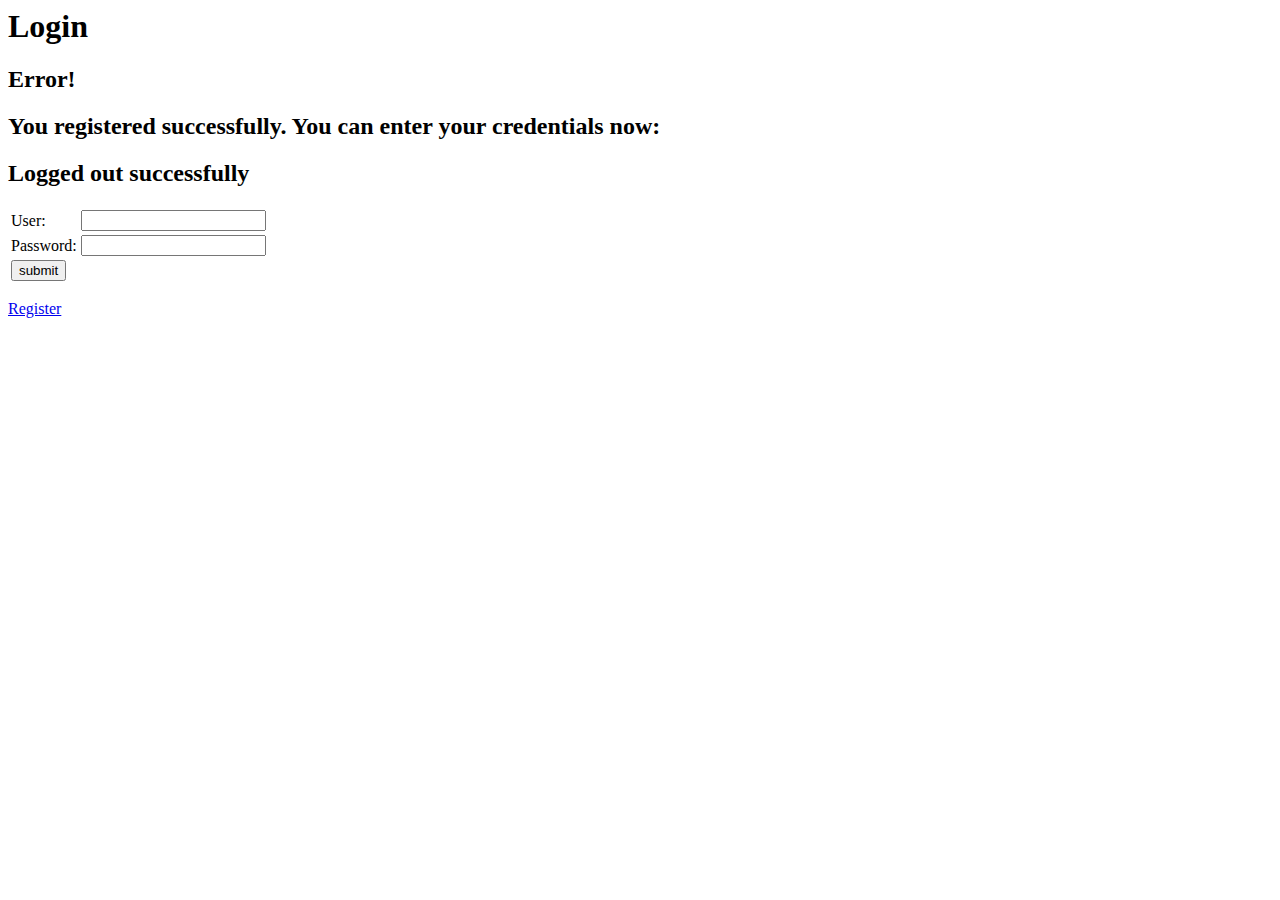
==== src/main/resources/templates/login.html @ cd72c1f9 "init commit, simple security implementation" ====
<html xmlns:th="http://www.thymeleaf.org">
<head></head>
<body>
<h1>Login</h1>

<div th:if="${error == 'true'}">
    <h2>Error!</h2>
</div>
<div th:if="${registered == 'true'}">
    <h2>You registered successfully. You can enter your credentials now:</h2>
</div>
<div th:if="${logout == 'true'}">
    <h2>Logged out successfully</h2>
</div>
<form name='f' action="login" method='POST'>
    <table>
        <tr>
            <td>User:</td>
            <td><input type='text' name='username' value=''></td>
        </tr>
        <tr>
            <td>Password:</td>
            <td><input type='password' name='password' /></td>
        </tr>
        <tr>
            <td><input name="submit" type="submit" value="submit" /></td>
        </tr>
    </table>
</form>
<a href="/registration">Register</a>
</body>
</html>
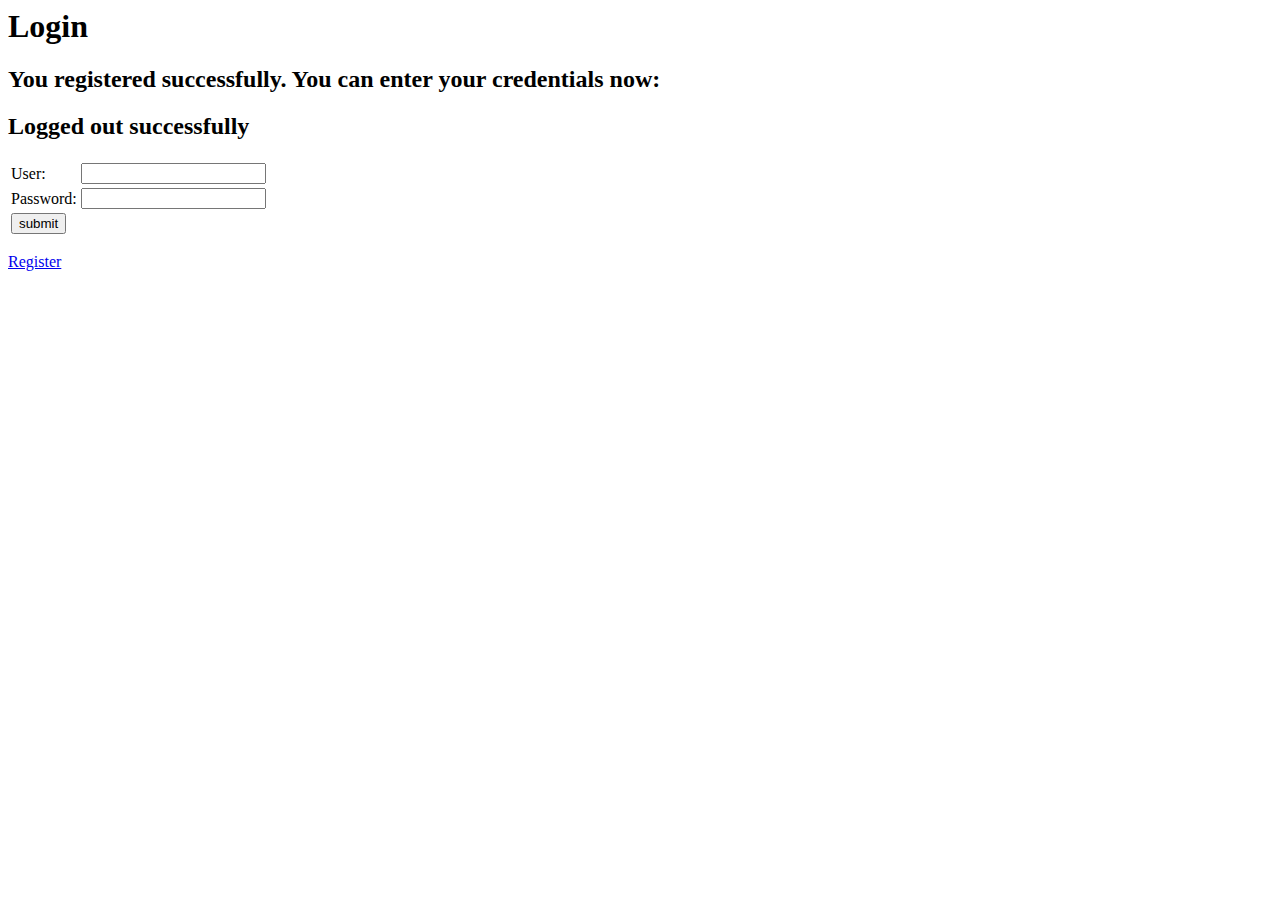
==== commit 0250b47f: "detailed login page errors" ====
--- a/src/main/resources/templates/login.html
+++ b/src/main/resources/templates/login.html
@@ -3,9 +3,11 @@
 <body>
 <h1>Login</h1>
 
+<!--
 <div th:if="${error == 'true'}">
     <h2>Error!</h2>
-</div>
+</div>-->
+<div class="alert" th:if="${errorMessage}" th:text="${errorMessage}"></div>
 <div th:if="${registered == 'true'}">
     <h2>You registered successfully. You can enter your credentials now:</h2>
 </div>
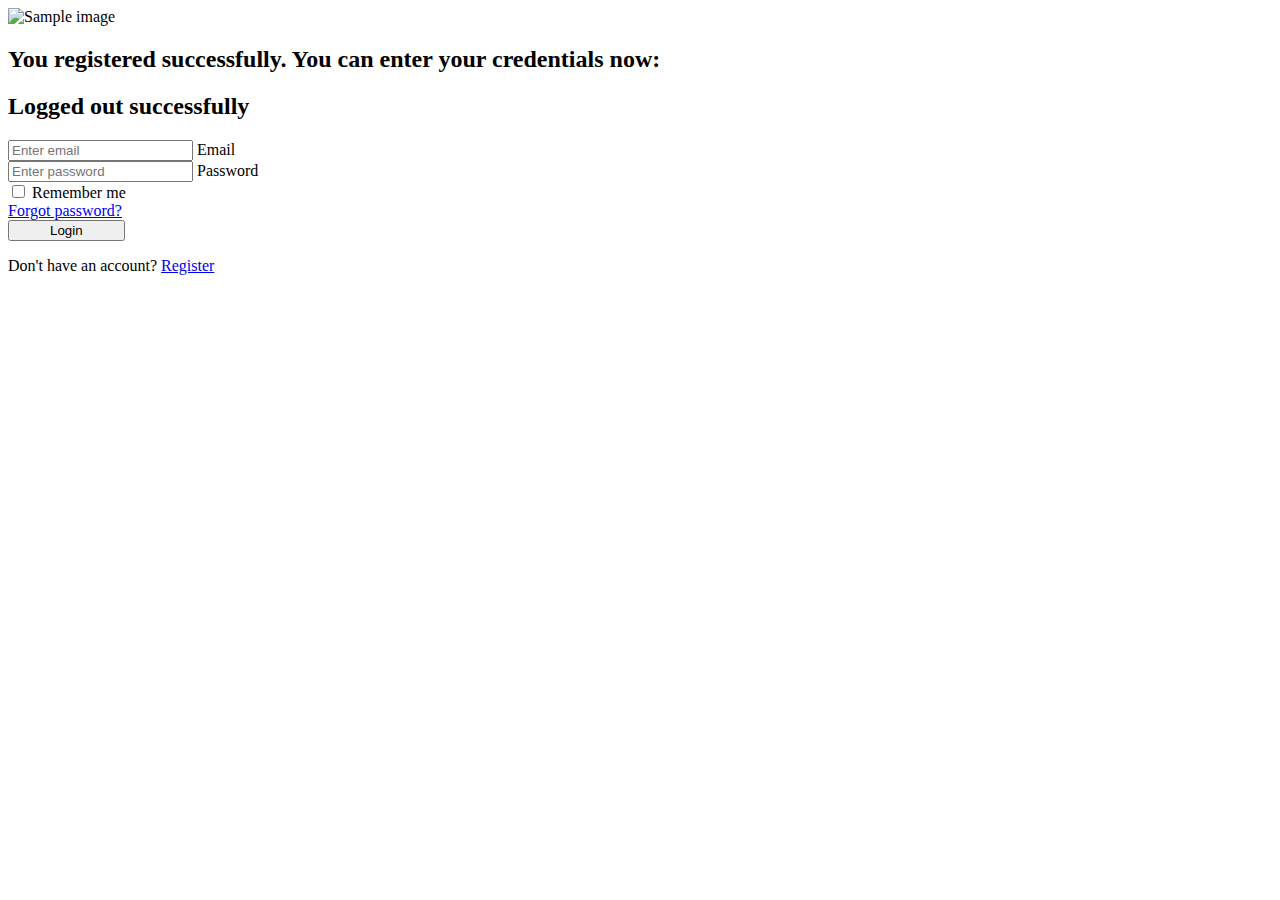
==== commit 1d68d55b: "login: added bootstrap to login & register pages" ====
--- a/src/main/resources/templates/login.html
+++ b/src/main/resources/templates/login.html
@@ -1,34 +1,62 @@
 <html xmlns:th="http://www.thymeleaf.org">
-<head></head>
+<head>
+    <title>Online Banking</title>
+    <link href="https://cdn.jsdelivr.net/npm/bootstrap@5.0.2/dist/css/bootstrap.min.css" rel="stylesheet" integrity="sha384-EVSTQN3/azprG1Anm3QDgpJLIm9Nao0Yz1ztcQTwFspd3yD65VohhpuuCOmLASjC" crossorigin="anonymous">
+</head>
 <body>
-<h1>Login</h1>
+<section class="vh-100">
+    <div class="container-fluid h-custom">
+        <div class="row d-flex justify-content-center align-items-center h-100">
+            <div class="col-md-9 col-lg-6 col-xl-5">
+                <img src="https://mdbcdn.b-cdn.net/img/Photos/new-templates/bootstrap-login-form/draw2.webp"
+                     class="img-fluid" alt="Sample image">
+            </div>
+            <div class="col-md-8 col-lg-6 col-xl-4 offset-xl-1">
 
-<!--
-<div th:if="${error == 'true'}">
-    <h2>Error!</h2>
-</div>-->
-<div class="alert" th:if="${errorMessage}" th:text="${errorMessage}"></div>
-<div th:if="${registered == 'true'}">
-    <h2>You registered successfully. You can enter your credentials now:</h2>
-</div>
-<div th:if="${logout == 'true'}">
-    <h2>Logged out successfully</h2>
-</div>
-<form name='f' action="login" method='POST'>
-    <table>
-        <tr>
-            <td>User:</td>
-            <td><input type='text' name='username' value=''></td>
-        </tr>
-        <tr>
-            <td>Password:</td>
-            <td><input type='password' name='password' /></td>
-        </tr>
-        <tr>
-            <td><input name="submit" type="submit" value="submit" /></td>
-        </tr>
-    </table>
-</form>
-<a href="/registration">Register</a>
+                <div class="alert" th:if="${errorMessage}" th:text="${errorMessage}"></div>
+                <div th:if="${registered == 'true'}">
+                    <h2>You registered successfully. You can enter your credentials now:</h2>
+                </div>
+                <div th:if="${logout == 'true'}">
+                    <h2>Logged out successfully</h2>
+                </div>
+
+                <form name='f' action="login" method='POST'>
+                    <div class="form-outline mb-4">
+                        <input id="username" class="form-control form-control-lg"
+                               placeholder="Enter email" />     <!--fixme add type="email" -->
+                        <label class="form-label" for="username">Email</label>
+                    </div>
+
+                    <div class="form-outline mb-3">
+                        <input type="password" id="password" class="form-control form-control-lg"
+                               placeholder="Enter password" />
+                        <label class="form-label" for="password">Password</label>
+                    </div>
+
+                    <div class="d-flex justify-content-between align-items-center">
+                        <div class="form-check mb-0">
+                            <input class="form-check-input me-2" type="checkbox" value="" id="rememberMe" />
+                            <label class="form-check-label" for="rememberMe">
+                                Remember me
+                            </label>
+                        </div>
+                        <a href="#!" class="text-body">Forgot password?</a>
+                    </div>
+
+                    <div class="text-center text-lg-start mt-4 pt-2">
+
+                        <input class="btn btn-lg btn-primary" style="padding-left: 2.5rem; padding-right: 2.5rem;" name="submit" type="submit" value="Login">
+                        <p class="small fw-bold mt-2 pt-1 mb-0">Don't have an account? <a href="/registration"
+                                                                                          class="link-danger">Register</a></p>
+                    </div>
+
+                </form>
+            </div>
+        </div>
+    </div>
+</section>
+<script src="https://cdn.jsdelivr.net/npm/bootstrap@5.0.2/dist/js/bootstrap.bundle.min.js" integrity="sha384-MrcW6ZMFYlzcLA8Nl+NtUVF0sA7MsXsP1UyJoMp4YLEuNSfAP+JcXn/tWtIaxVXM" crossorigin="anonymous"></script>
+
 </body>
 </html>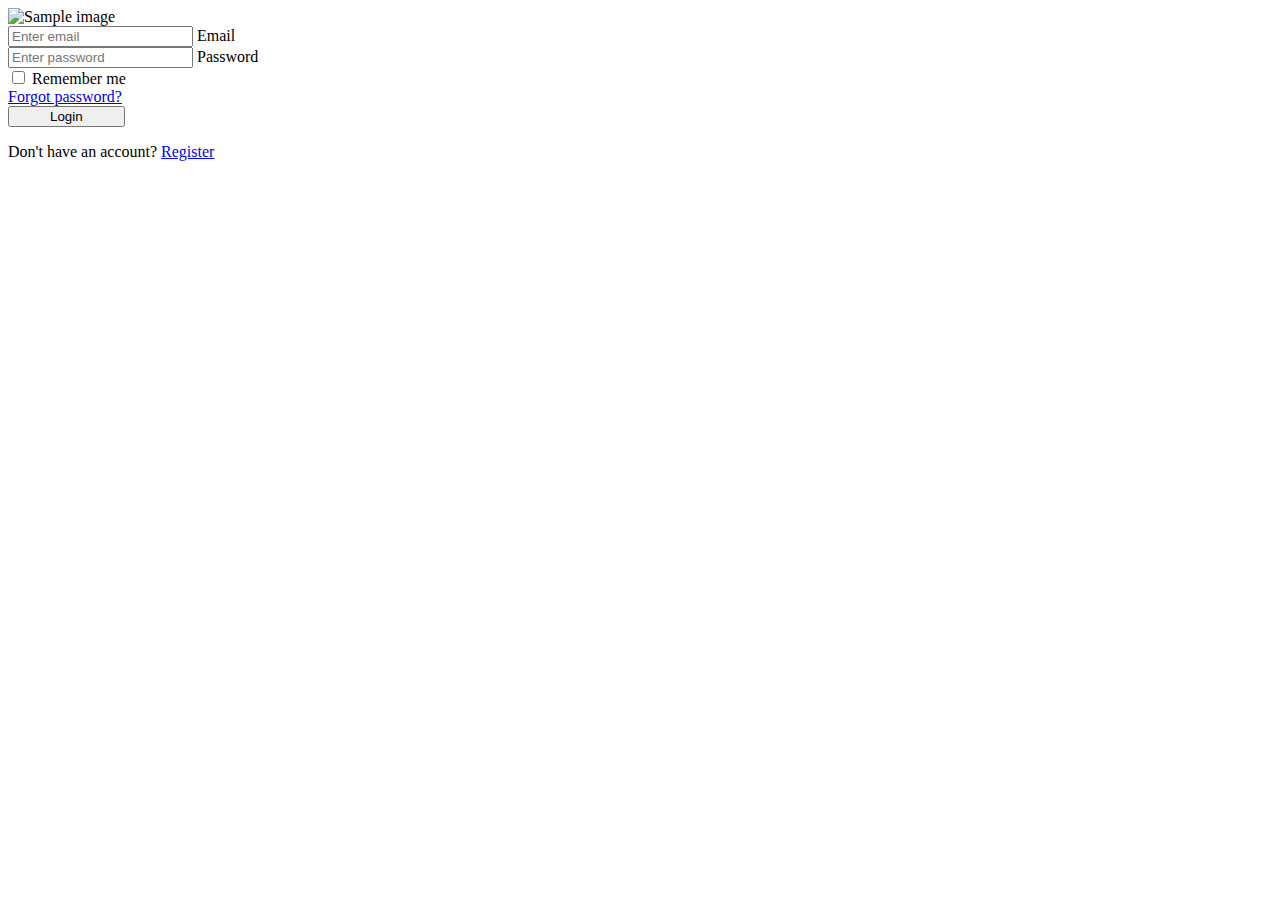
==== commit a8615826: "rest: implemented api calls" ====
--- a/src/main/resources/templates/login.html
+++ b/src/main/resources/templates/login.html
@@ -13,23 +13,24 @@
             </div>
             <div class="col-md-8 col-lg-6 col-xl-4 offset-xl-1">
 
+                <!--
                 <div class="alert" th:if="${errorMessage}" th:text="${errorMessage}"></div>
                 <div th:if="${registered == 'true'}">
                     <h2>You registered successfully. You can enter your credentials now:</h2>
                 </div>
                 <div th:if="${logout == 'true'}">
                     <h2>Logged out successfully</h2>
-                </div>
+                </div>-->
 
-                <form name='f' action="login" method='POST'>
+                <form th:action="@{/login}" method='POST'>
                     <div class="form-outline mb-4">
-                        <input id="username" class="form-control form-control-lg"
+                        <input name="username" id="username" class="form-control form-control-lg"
                                placeholder="Enter email" />     <!--fixme add type="email" -->
                         <label class="form-label" for="username">Email</label>
                     </div>
 
                     <div class="form-outline mb-3">
-                        <input type="password" id="password" class="form-control form-control-lg"
+                        <input name="password" type="password" id="password" class="form-control form-control-lg"
                                placeholder="Enter password" />
                         <label class="form-label" for="password">Password</label>
                     </div>
@@ -38,7 +39,7 @@
                         <div class="form-check mb-0">
                             <input class="form-check-input me-2" type="checkbox" value="" id="rememberMe" />
                             <label class="form-check-label" for="rememberMe">
-                                Remember me
+                                Remember me <!--todo remember me checkbox -->
                             </label>
                         </div>
                         <a href="#!" class="text-body">Forgot password?</a>
@@ -46,7 +47,7 @@
 
                     <div class="text-center text-lg-start mt-4 pt-2">
 
-                        <input class="btn btn-lg btn-primary" style="padding-left: 2.5rem; padding-right: 2.5rem;" name="submit" type="submit" value="Login">
+                        <input class="btn btn-lg btn-primary" style="padding-left: 2.5rem; padding-right: 2.5rem;" type="submit" value="Login">
                         <p class="small fw-bold mt-2 pt-1 mb-0">Don't have an account? <a href="/registration"
                                                                                           class="link-danger">Register</a></p>
                     </div>
@@ -57,6 +58,5 @@
     </div>
 </section>
 <script src="https://cdn.jsdelivr.net/npm/bootstrap@5.0.2/dist/js/bootstrap.bundle.min.js" integrity="sha384-MrcW6ZMFYlzcLA8Nl+NtUVF0sA7MsXsP1UyJoMp4YLEuNSfAP+JcXn/tWtIaxVXM" crossorigin="anonymous"></script>
-
 </body>
 </html>